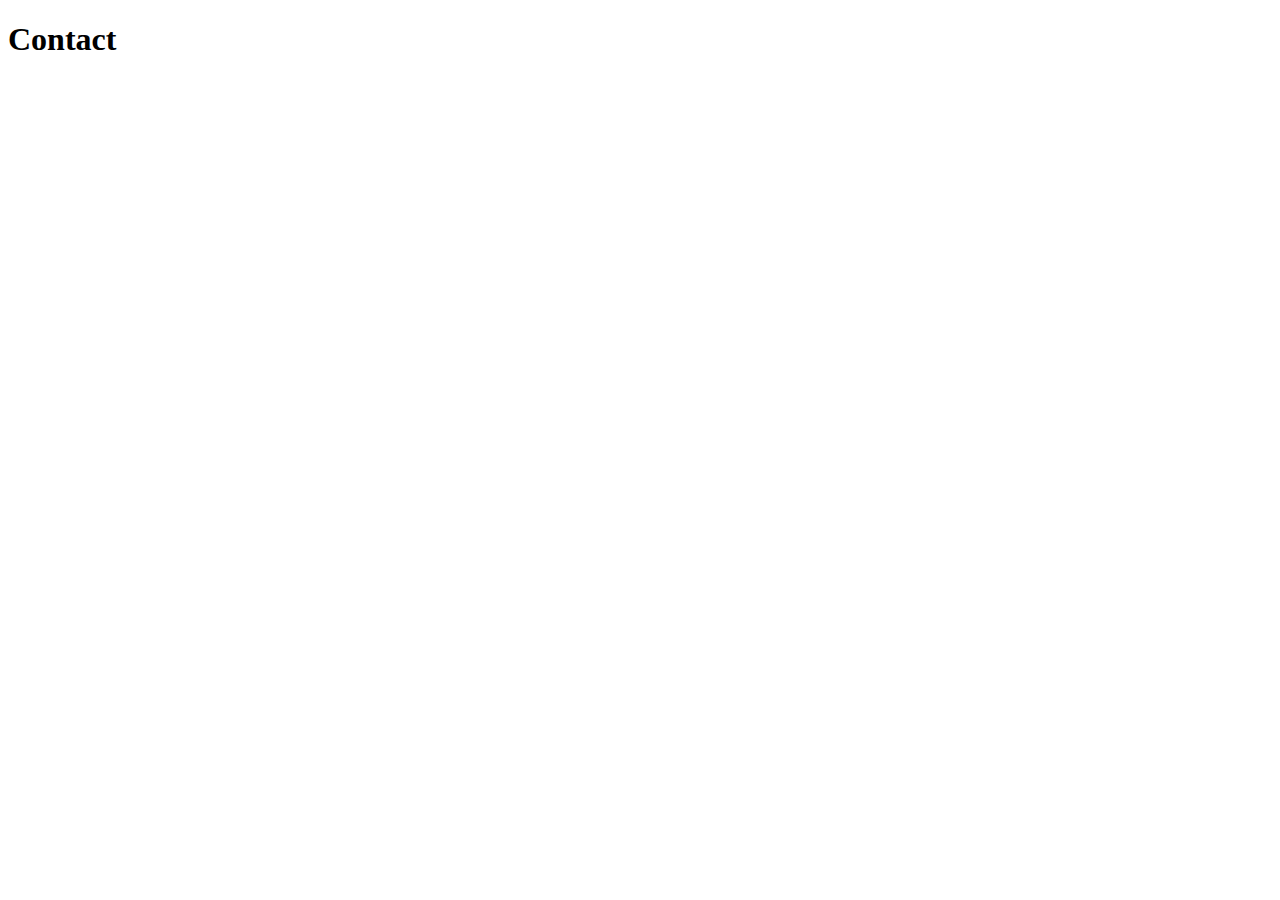
==== contact.html @ 207367c0 "Add contact page" ====
<!DOCTYPE html>
<html lang="en">
<head>
    <meta charset="UTF-8">
    <meta name="viewport" content="width=device-width, initial-scale=1.0">
    <title>Document</title>
</head>
<body>
    <h1>Contact</h1>
</body>
</html>
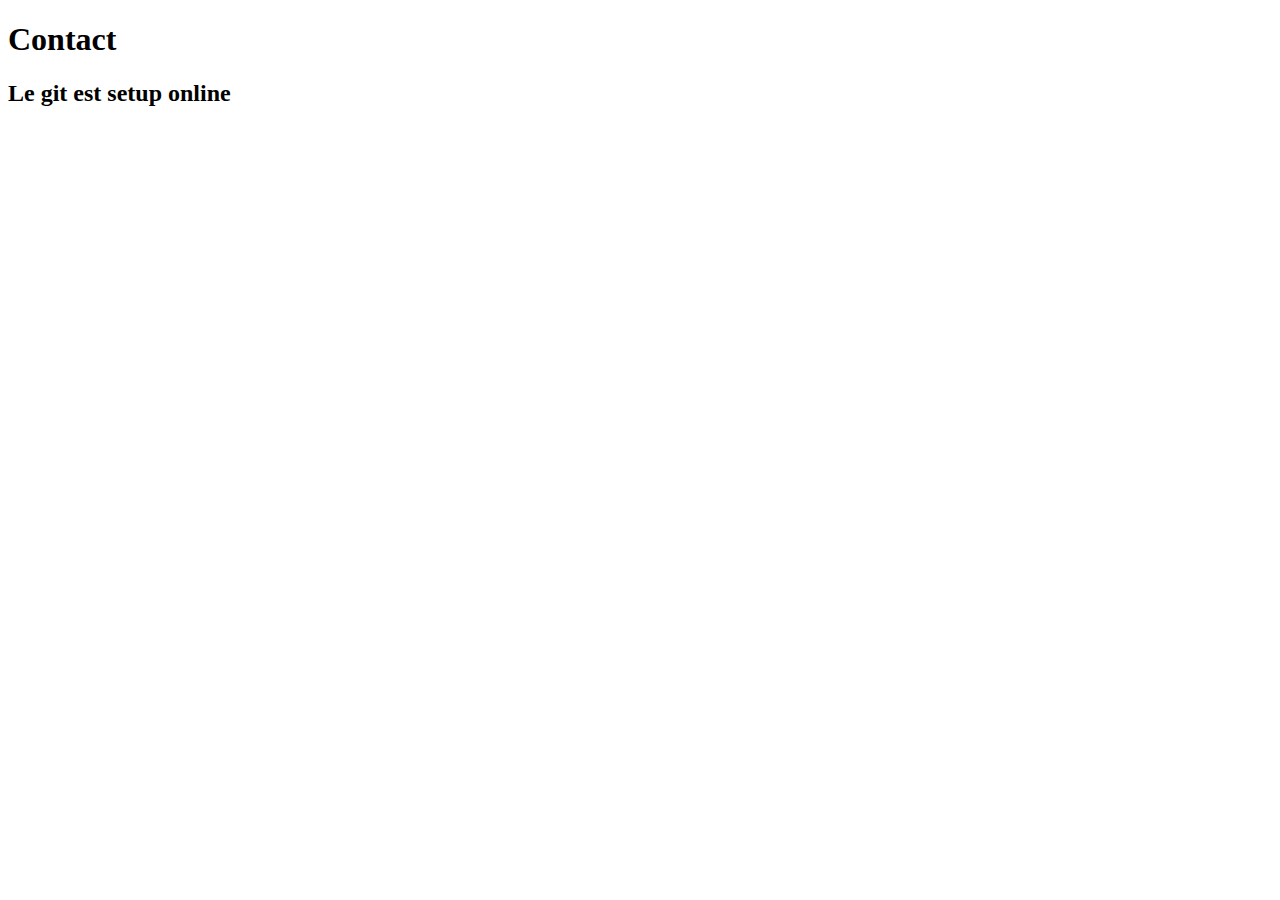
==== commit 49aaa6b4: "Add title in index" ====
--- a/contact.html
+++ b/contact.html
@@ -7,5 +7,6 @@
 </head>
 <body>
     <h1>Contact</h1>
+    <h2>Le git est setup online</h2>
 </body>
 </html>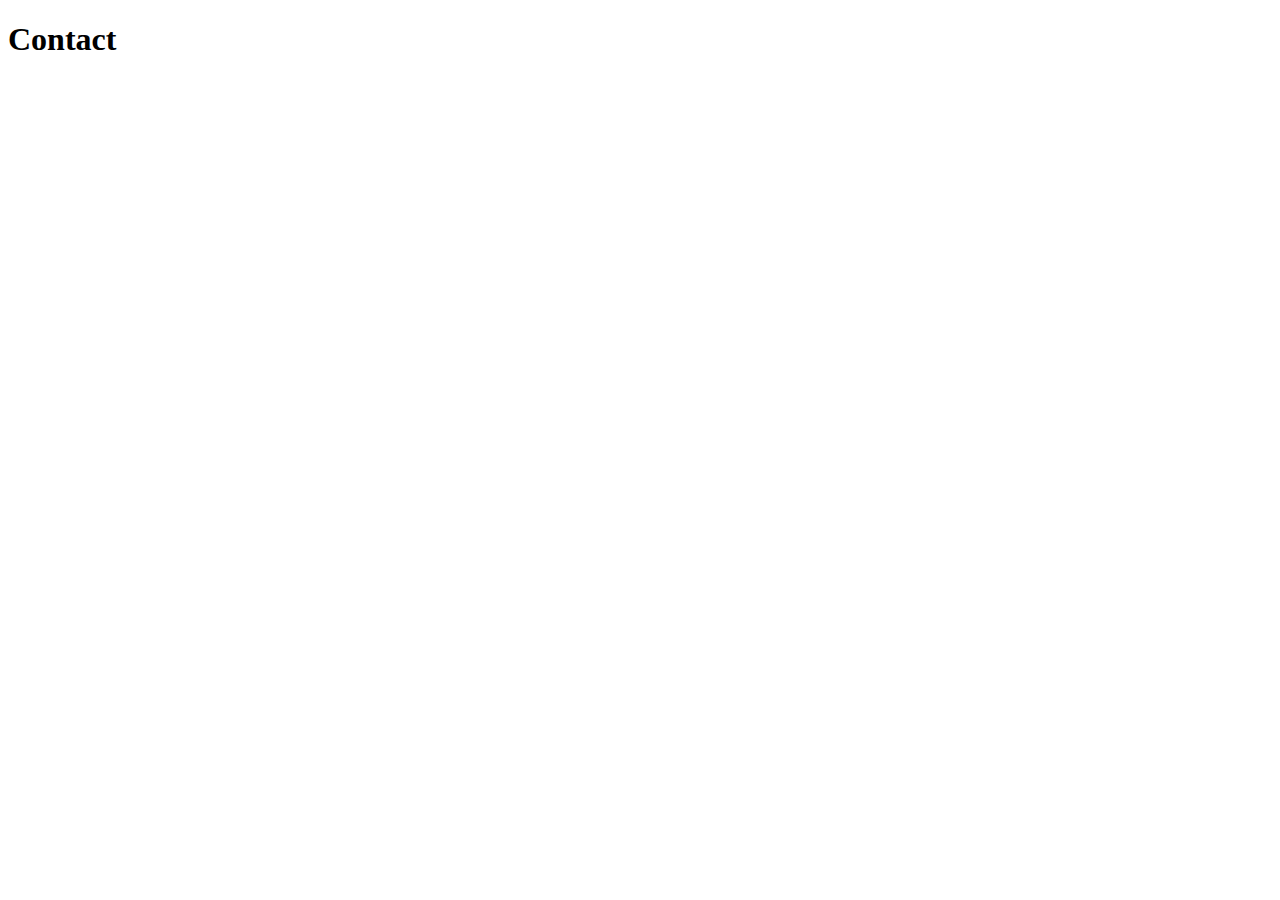
==== commit b2ccb9e4: "Revert "Add title in index"" ====
--- a/contact.html
+++ b/contact.html
@@ -7,6 +7,5 @@
 </head>
 <body>
     <h1>Contact</h1>
-    <h2>Le git est setup online</h2>
 </body>
 </html>